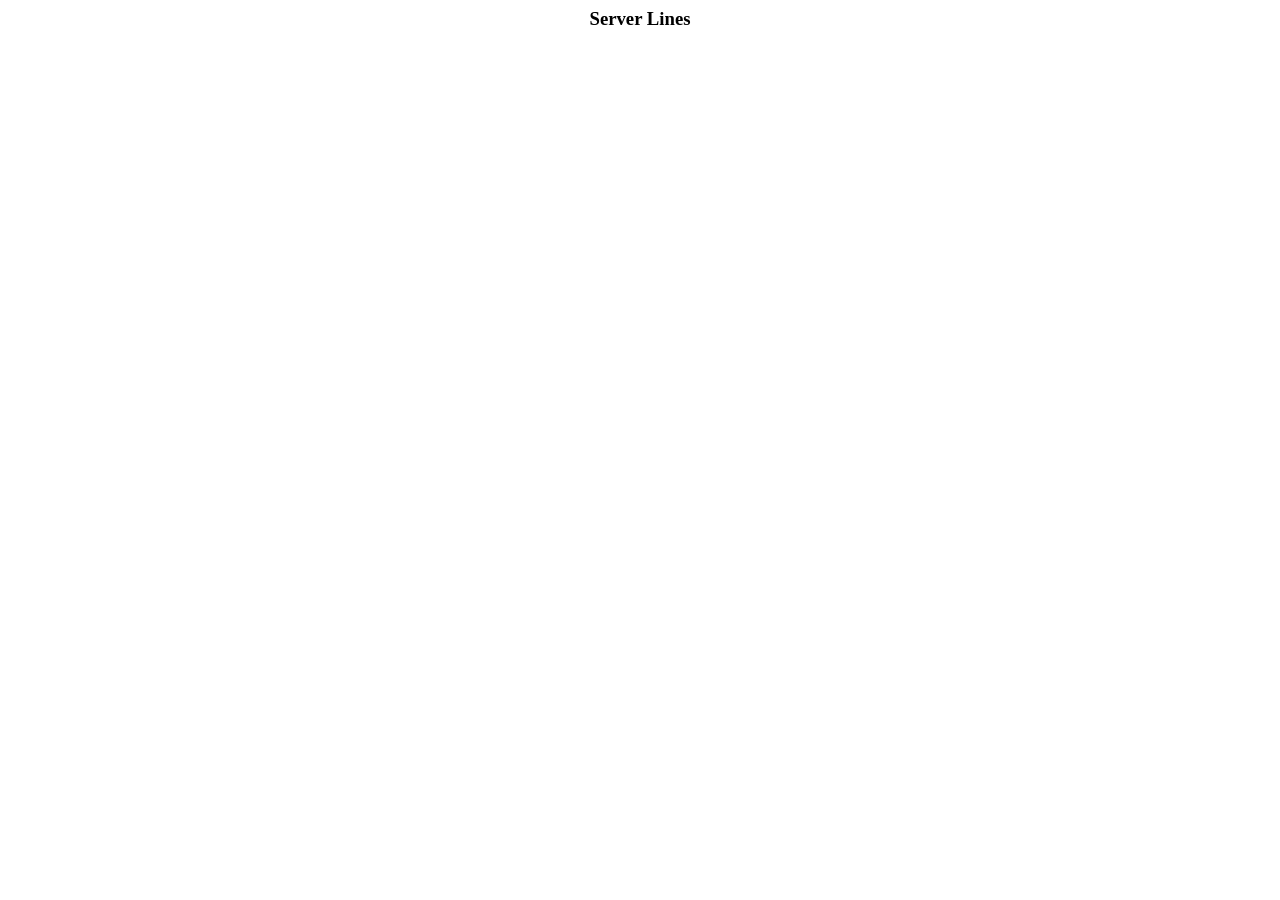
==== assets/html/serverbuslist.html @ 32e5fa27 "upload & download lines from server ok" ====
<html>
    <head>
        <script src="../js/jquery_mini.js"></script>
    </head>
    <body>
        <h3 id="idBusname" align="center" >Server Lines</h3>
        <div id="idlines">
        </div>
        <p id="console"></p>
        <script>
            function dbg(msg){
                $("#console").html(msg+"<br>"+$("#console").html());
            }
            $(document).ready(function(){
                jh.sendMsg(JSON.stringify({"type":"getlines"}));
                dbg("in serverlist");
            });
            function readyfun(){
            };
            var mLastShowOprLine=-1;
            function showOpr(line){
                //dbg("showOpr line="+line+",last="+mLastShowOprLine);
                if(mLastShowOprLine!=-1){
                    $("#idopr"+mLastShowOprLine).css("display","none");
                }
                mLastShowOprLine=line;
                $("#idopr"+mLastShowOprLine).css("display","block");
            }
            function selectline(){
                window.jh.setShp("lastLine",lines[mLastShowOprLine]);
            }
            function deleteline(){
                window.jh.rmShp(lines[mLastShowOprLine]);
                lines.splice(mLastShowOprLine,1);
                window.jh.setShp("alllines",lines.join(","));
                $("#idLine"+mLastShowOprLine).css("display","none");
                $("#idopr"+mLastShowOprLine).css("display","none");
            }
            function uploadline(){
                var jsline=JSON.parse(jh.getShp(lines[mLastShowOprLine]));
                var js={"type":"uploadLine","stations":jsline.stationUp,
                    "name":jsline.name,"ownerid":jh.getShp("id")};
                jh.sendMsg(JSON.stringify(js));
            }
            function getHMS(timstap){
                var ts=new Date(parseInt(timstap) * 1000).toLocaleString();
                return ts.split(" ")[4];
            }
            function onWsMessage(msg){
                try{
                    onWsMessage_(msg);
                }catch(e){
                    dbg("onWsMessage e="+e);
                }
            }
            function onWsMessage_(msg){ //msg from websocket server
                var js=JSON.parse(msg);
                if(js.type=="re-getlines"){
                    dbg("ok,get resp from server");
                    lines=js.res;
                    var linehtml="";
                    for(var i=0;i<lines.length;i++){
                        linehtml+="<p id='idLine"+i+"' onclick='showOpr("+i+")'>"+lines[i].name+"</p>";
                        linehtml+="<p align='right' id='idopr"+i+"' style='display:none'  ><button onclick='watchline()' >watch</button>";
                        linehtml+="<button onclick='deleteline()'>deleteline</button>";
                        linehtml+="</p>";
                    }
                    $("#idlines").html(linehtml);
                    dbg("finish re-getlines");
                }
            }
        </script>
    </body>
</html>
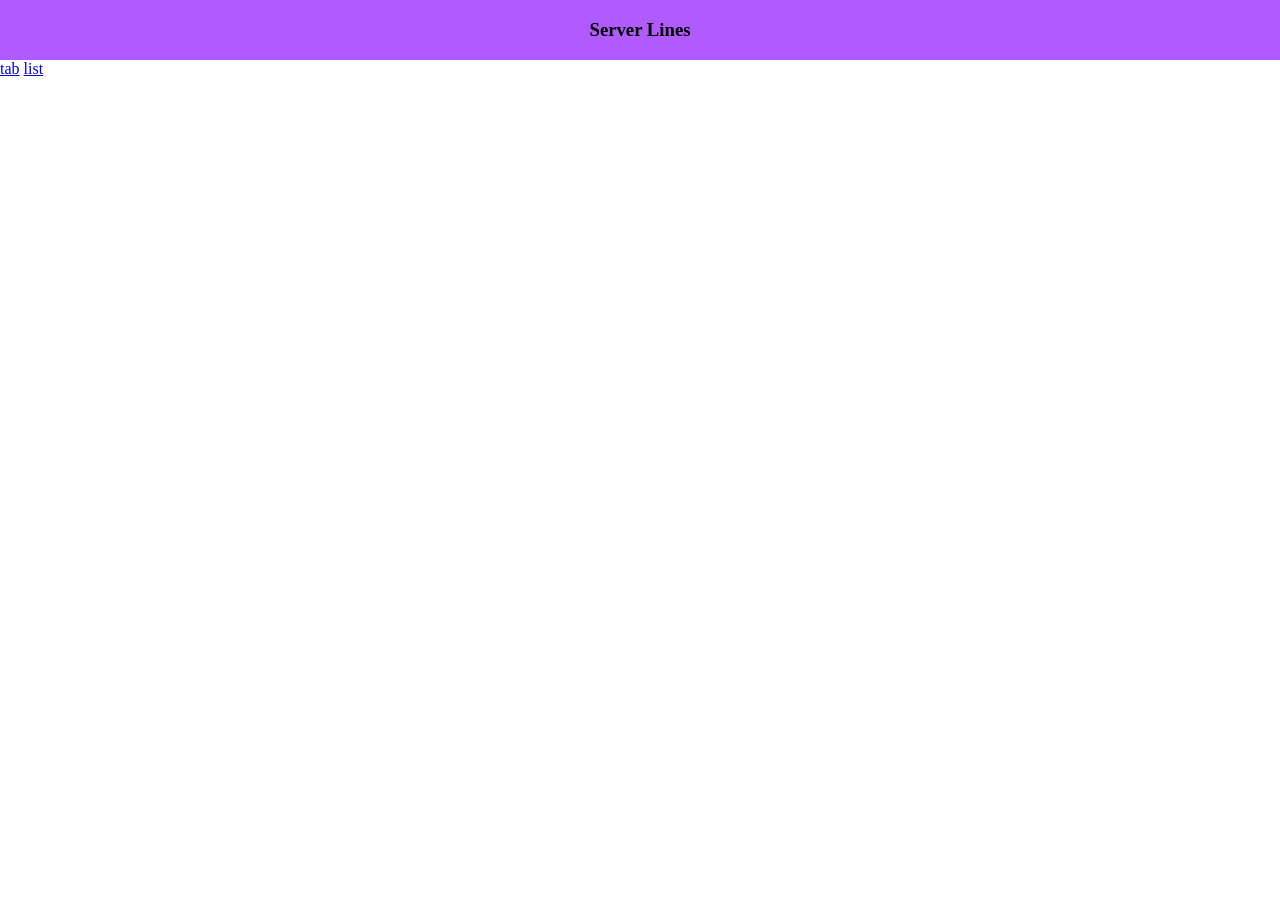
==== commit 36cdef0e: "bugfix" ====
--- a/assets/html/serverbuslist.html
+++ b/assets/html/serverbuslist.html
@@ -1,19 +1,31 @@
 <html>
     <head>
         <script src="../js/jquery_mini.js"></script>
+        <link rel="stylesheet" type="text/css" href="../css/general.css">
     </head>
-    <body>
-        <h3 id="idBusname" align="center" >Server Lines</h3>
-        <div id="idlines">
+    <body style="margin:0px">
+        <table  class="titleTableHead" >
+            <tr>
+                <td></td>
+                <td><h3 id="idBusname" align=center style="padding:16px;margin:0px;" >Server Lines</h3></td>
+                <td><div id='idopr' align=right></div></td>
+            </tr>
+        </table>
+
+
+        <div id="idlines" style="background:#d0d0d0">
         </div>
+        <a href="prjsrc/examples/tabs/index.html">tab</a>
+        <a href="prjsrc/examples/list/index.html">list</a>
         <p id="console"></p>
         <script>
             function dbg(msg){
                 $("#console").html(msg+"<br>"+$("#console").html());
             }
             $(document).ready(function(){
+                linenames=jh.getShp("alllines").split(",");
                 jh.sendMsg(JSON.stringify({"type":"getlines"}));
-                dbg("in serverlist");
+                dbg("in serverlist A");
             });
             function readyfun(){
             };
@@ -26,21 +38,40 @@
                 mLastShowOprLine=line;
                 $("#idopr"+mLastShowOprLine).css("display","block");
             }
-            function selectline(){
-                window.jh.setShp("lastLine",lines[mLastShowOprLine]);
+            function catchExc(func){
+                try{
+                    func();
+                }catch(e){
+                    dbg(e);
+                }
+            }
+            function downloadline(){
+                catchExc(downloadline_);
+            }
+            function downloadline_(){
+                var line=alllines[mLastShowOprLine];
+                dbg("DBG downloadline lineind="+mLastShowOprLine+",line="+JSON.stringify(line));
+                window.jh.setShp(line.name,JSON.stringify(line));
+                if(linenames.indexOf(line.name)==-1){
+                    linenames.push(line.name);
+                    dbg("DBG downloadline alllines="+linenames.join(","));
+                    window.jh.setShp("alllines",linenames.join(","));
+                }
             }
             function deleteline(){
-                window.jh.rmShp(lines[mLastShowOprLine]);
-                lines.splice(mLastShowOprLine,1);
-                window.jh.setShp("alllines",lines.join(","));
+                jh.sendMsg(JSON.stringify({"type":"delline","lineid":alllines[mLastShowOprLine].lineid}));
                 $("#idLine"+mLastShowOprLine).css("display","none");
                 $("#idopr"+mLastShowOprLine).css("display","none");
-            }
-            function uploadline(){
-                var jsline=JSON.parse(jh.getShp(lines[mLastShowOprLine]));
-                var js={"type":"uploadLine","stations":jsline.stationUp,
-                    "name":jsline.name,"ownerid":jh.getShp("id")};
-                jh.sendMsg(JSON.stringify(js));
+                dbg("del "+alllines[mLastShowOprLine]+" local ownerid")
+                //mark local line for del, so local can upload again
+                var localline=jh.getShp(alllines[mLastShowOprLine].name);
+                dbg("del server line,localline="+localline);
+                if(localline){
+                    var jsline=JSON.parse(localline);
+                    jsline.ownerid="";
+                    jh.setShp(alllines[mLastShowOprLine].name,JSON.stringify(jsline));
+                    dbg("rm ownerid for line "+jsline.name);
+                }
             }
             function getHMS(timstap){
                 var ts=new Date(parseInt(timstap) * 1000).toLocaleString();
@@ -57,12 +88,25 @@
                 var js=JSON.parse(msg);
                 if(js.type=="re-getlines"){
                     dbg("ok,get resp from server");
-                    lines=js.res;
-                    var linehtml="";
+                    var lines=js.res;
+                    alllines=lines;
+                    var linehtml="",allstations="";
+                    var mid=jh.getShp("id");
                     for(var i=0;i<lines.length;i++){
                         linehtml+="<p id='idLine"+i+"' onclick='showOpr("+i+")'>"+lines[i].name+"</p>";
-                        linehtml+="<p align='right' id='idopr"+i+"' style='display:none'  ><button onclick='watchline()' >watch</button>";
-                        linehtml+="<button onclick='deleteline()'>deleteline</button>";
+                        allstations="";
+                        for(var j=0;j<lines[i].stations.length;j++){
+                            allstations+=(lines[i].stations[j].stname+",");
+                        }
+                        linehtml+="<p>"+allstations+"</p>";
+                        linehtml+="<p align='right' id='idopr"+i+"' style='display:none' >";
+                        var localline=jh.getShp(lines[i].name);
+                        if(mid==lines[i].ownerid){
+                            linehtml+="<button onclick='deleteline()'>delete</button>";
+                        }
+                        if(!localline){
+                            linehtml+="<button onclick='downloadline()'>download</button>";
+                        }
                         linehtml+="</p>";
                     }
                     $("#idlines").html(linehtml);
--- a/assets/css/general.css
+++ b/assets/css/general.css
@@ -0,0 +1,5 @@
+
+.titleTableHead { width:100%;background:#B15BFF;table-layout:fixed}
+
+.oprButton {border-radius:4px; border:1px solid #3c0000; background-color: #00cc00;}
+.oprButton:active {border-radius:4px; border:1px solid #3c0000; background-color: #cc0000;}
